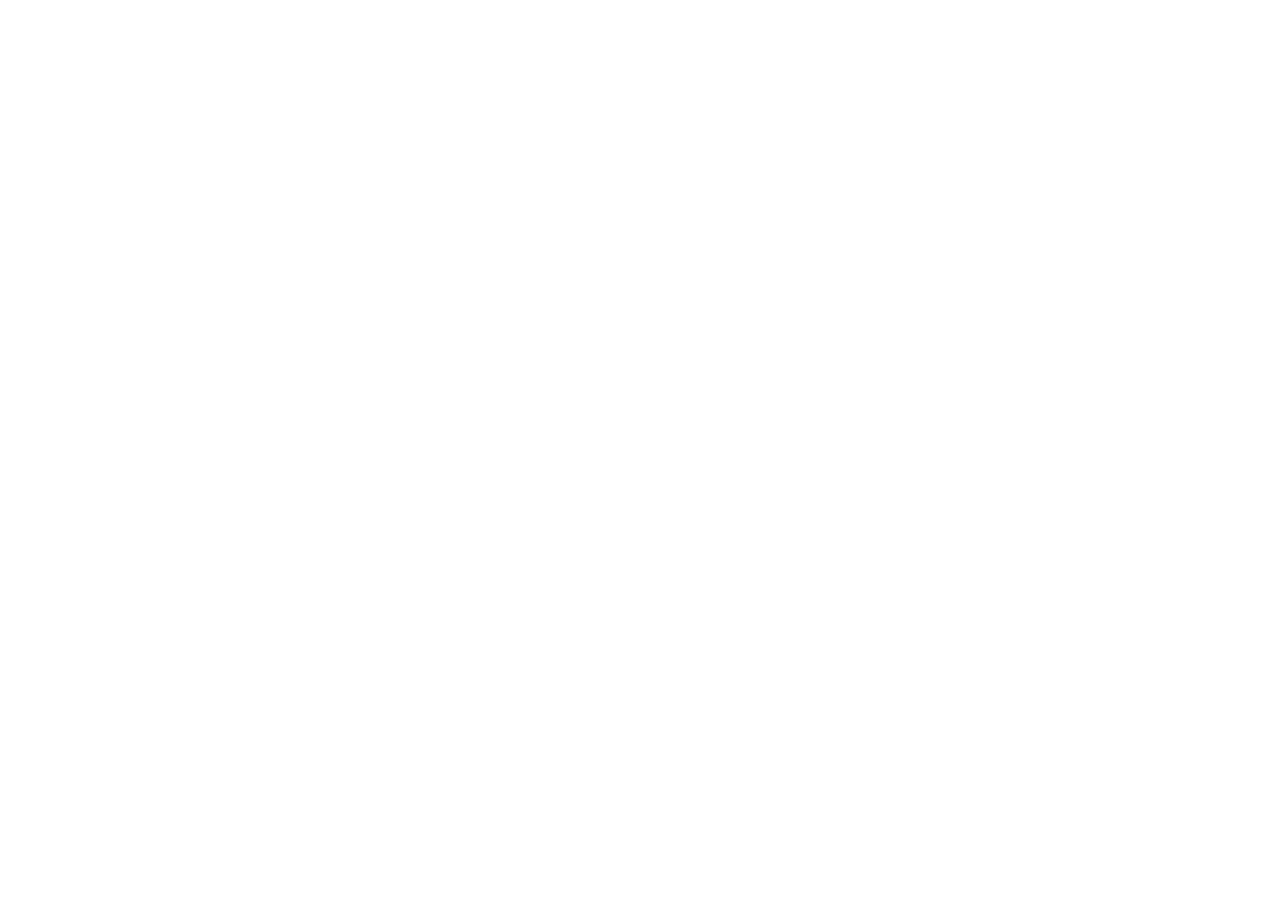
==== text-animation/index.html @ 0036f190 "Update template" ====
<!DOCTYPE html>
<html lang="en">

<head>
    <meta charset="UTF-8">
    <meta name="viewport" content="width=device-width, initial-scale=1.0">
    <title>JS Animator</title>
    <link rel="stylesheet" href="./styles.css">
</head>

<body>

</body>

</html>
---- text-animation/styles.css ----
* {
    margin: 0;
    padding: 0;
    box-sizing: border-box;
    font-family: 'Poppins', sans-serif;
}

body {
    display: flex;
    justify-content: center;
}
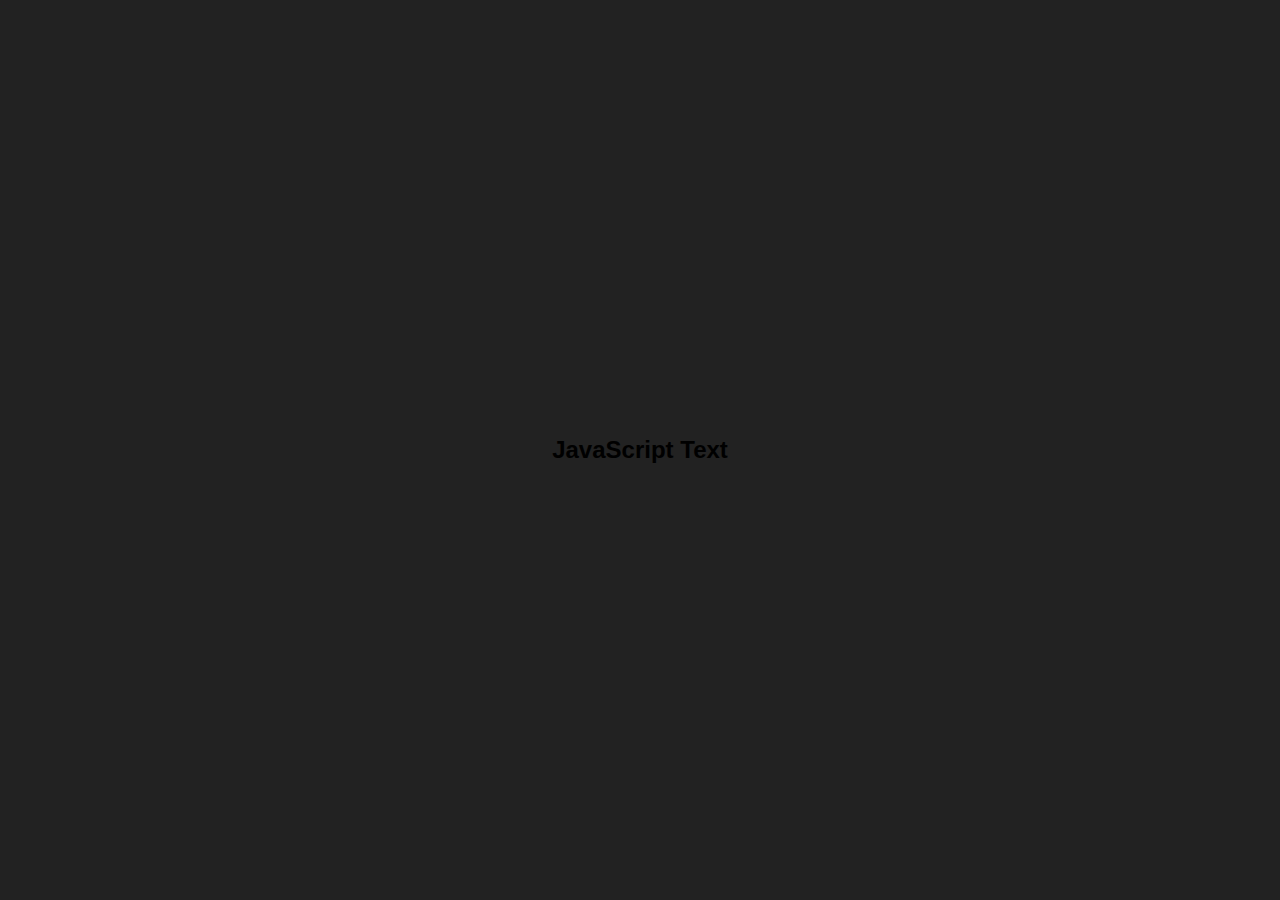
==== commit 1c2463cb: "Update template" ====
--- a/text-animation/index.html
+++ b/text-animation/index.html
@@ -4,12 +4,12 @@
 <head>
     <meta charset="UTF-8">
     <meta name="viewport" content="width=device-width, initial-scale=1.0">
-    <title>JS Animator</title>
+    <title>JS Text</title>
     <link rel="stylesheet" href="./styles.css">
 </head>
 
 <body>
-
+    <h2 class="text">JavaScript Text</h2>
 </body>
 
 </html>--- a/text-animation/styles.css
+++ b/text-animation/styles.css
@@ -8,4 +8,7 @@
 body {
     display: flex;
     justify-content: center;
+    align-items: center;
+    min-height: 100vh;
+    background: #222;
 }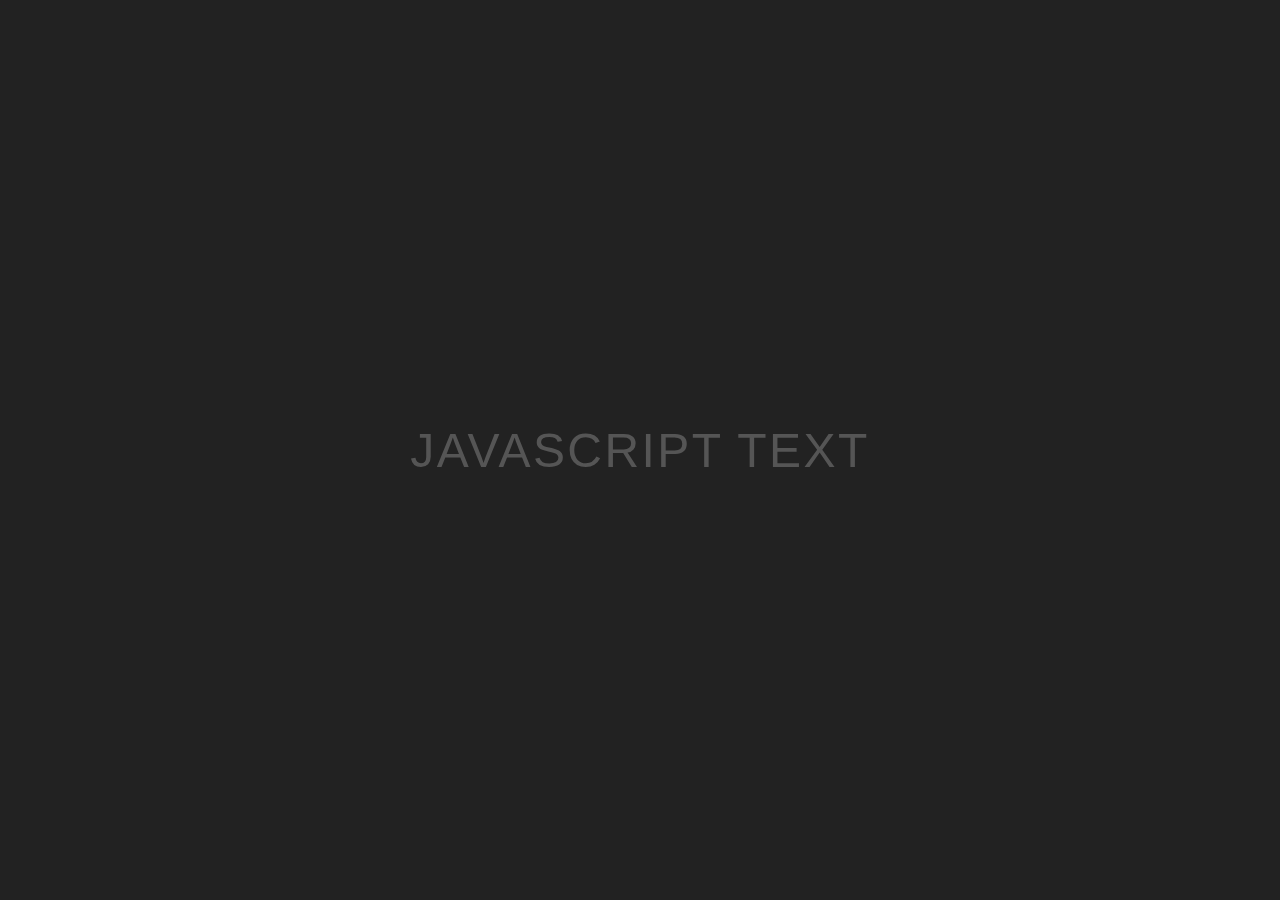
==== commit 9bdf2f30: "Update Template. Complete JS text animation effect" ====
--- a/text-animation/index.html
+++ b/text-animation/index.html
@@ -4,8 +4,9 @@
 <head>
     <meta charset="UTF-8">
     <meta name="viewport" content="width=device-width, initial-scale=1.0">
-    <title>JS Text</title>
+    <title>JS Text Animation</title>
     <link rel="stylesheet" href="./styles.css">
+    <script defer src="./script.js"></script>
 </head>
 
 <body>
--- a/text-animation/styles.css
+++ b/text-animation/styles.css
@@ -11,4 +11,23 @@
     align-items: center;
     min-height: 100vh;
     background: #222;
+}
+
+h2 {
+    position: relative;
+    font-size: 3em;
+    letter-spacing: 0.05em;
+    cursor: default;
+    text-transform: uppercase;
+    font-weight: 500;
+}
+
+h2 span {
+    color: #555;
+    transition: 0.25s;
+}
+
+h2:hover span {
+    color: #00ff2a;
+    text-shadow: 0 0 5px #0f0, 0 0 15px #0f0, 0 0 30px #0f0;
 }